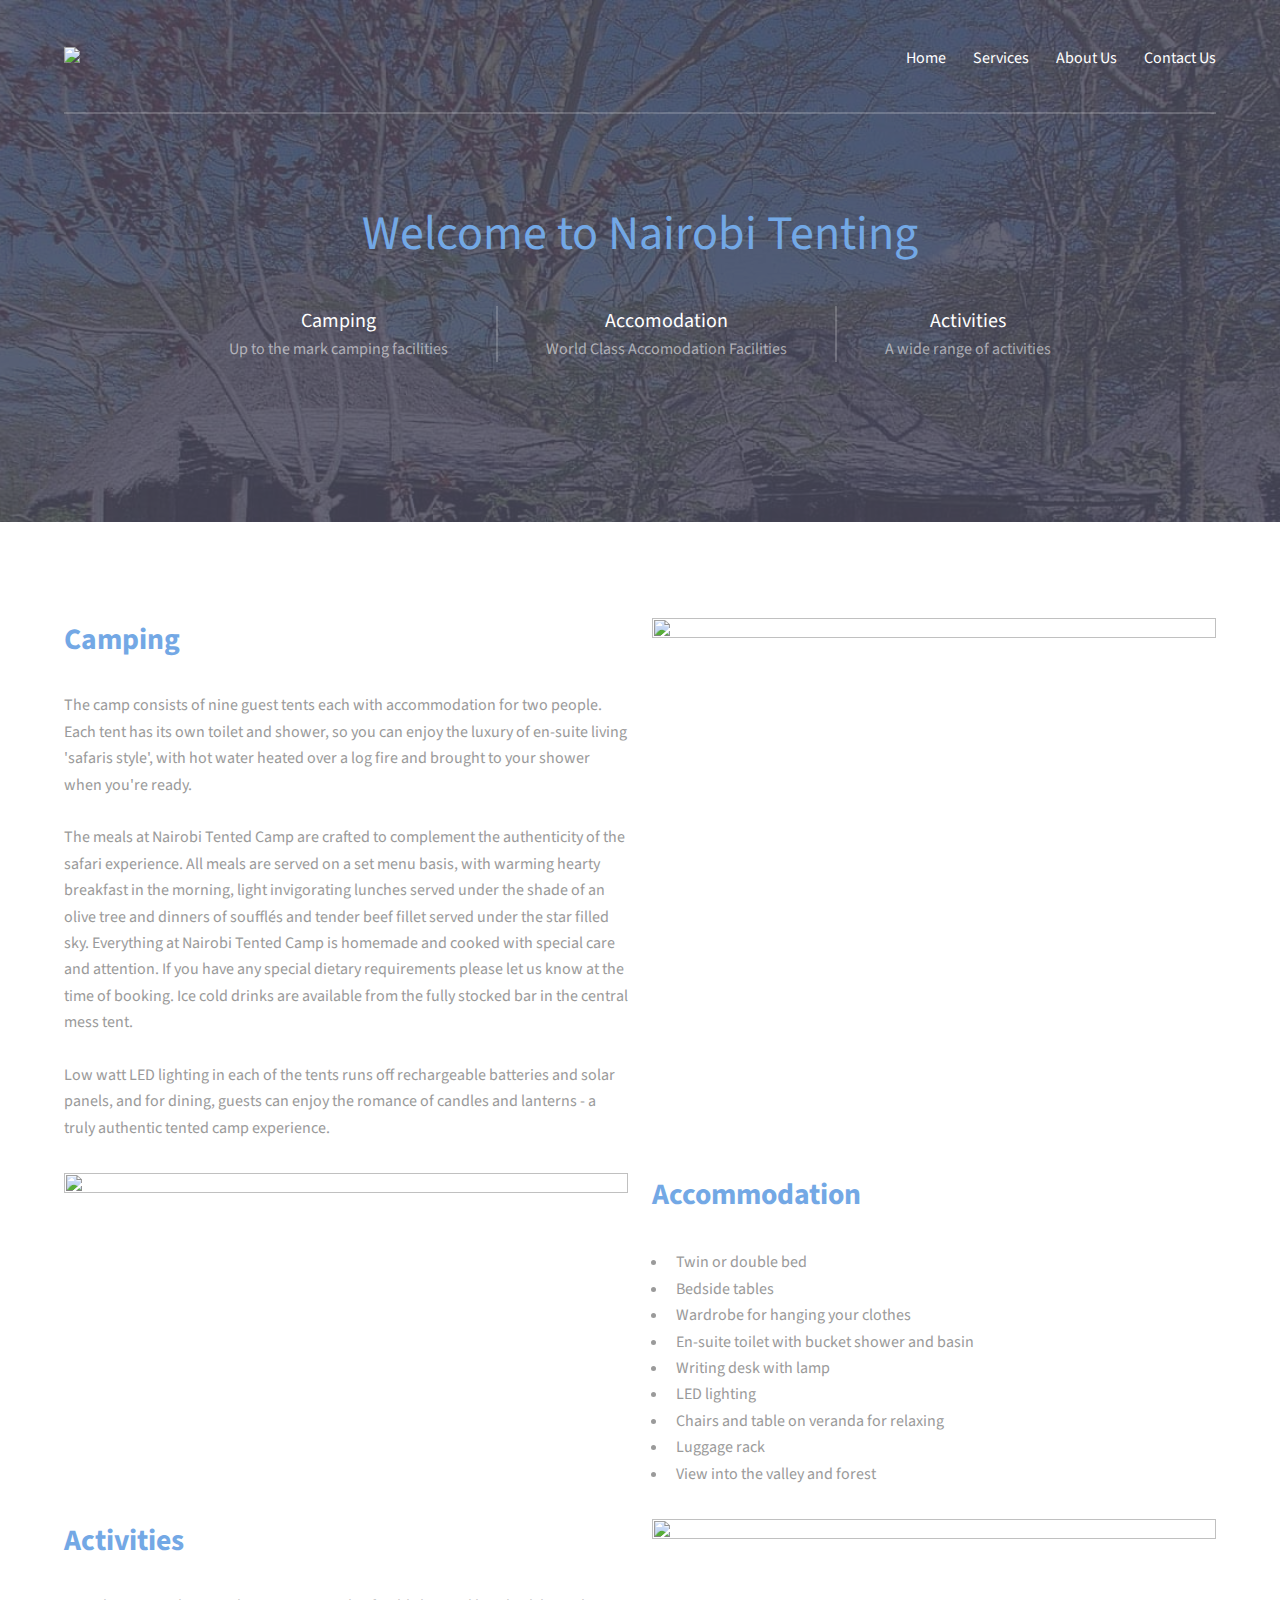
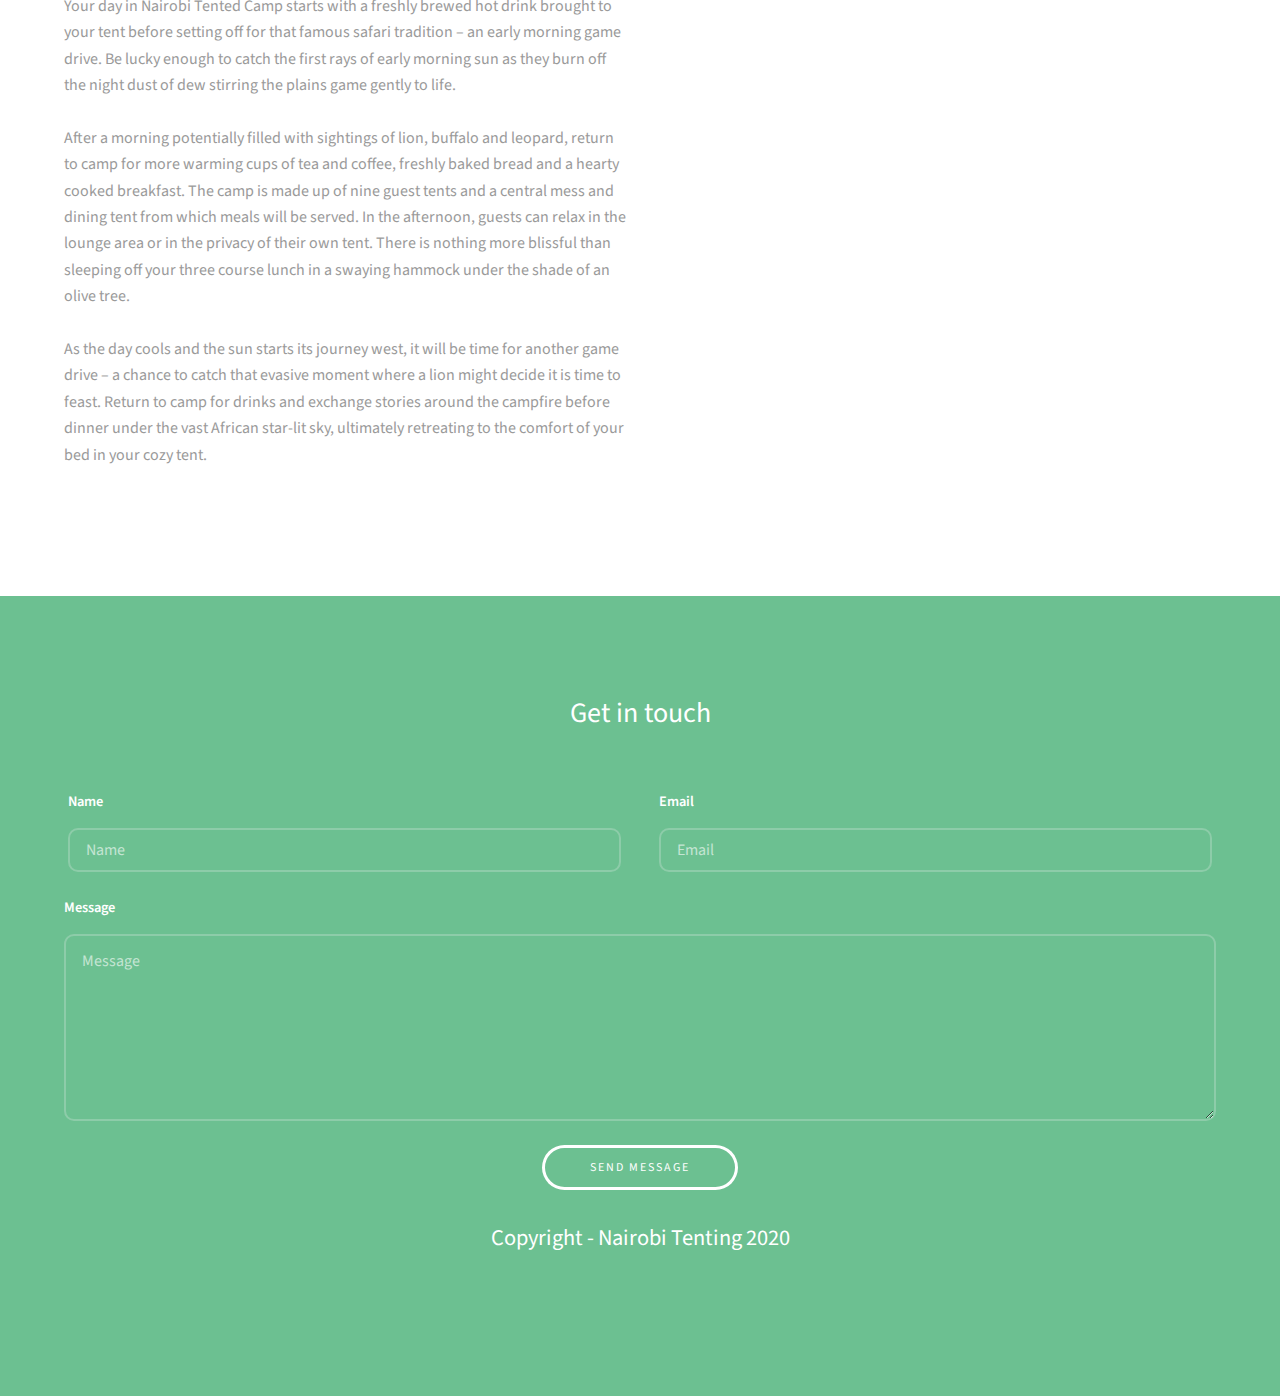
==== index.html @ 4ba5b402 "Update Index.html" ====
<!DOCTYPE HTML>
<html>
	<head>
		<title>Home | Nairobi Tenting</title>
		<meta charset="utf-8" />
		<meta name="viewport" content="width=device-width, initial-scale=1" />
		<link rel="stylesheet" href="css/main.css" />
	</head>
	<body>
		<header id="header">
			<div class="inner">
				<a href="index.html" class="logo">
					<img src="images/logo.gif">
				</a>
				<nav id="nav">
					<a href="index.html">Home</a>
					<a href="services.html">Services</a>
					<a href="about_us.html">About Us</a>
					<a href="contact_us.html">Contact Us</a>
				</nav>
				<a href="#navPanel" class="navPanelToggle"><span class="fa fa-bars"></span></a>
			</div>
		</header>

		<section id="banner">
			<div class="inner">
				<header>
					<h1>Welcome to Nairobi Tenting</h1>
				</header>

				<div class="flex ">

					<div>
						<span class="icon fa-car"></span>
						<h3>Camping</h3>
						<p>Up to the mark camping facilities</p>
					</div>

					<div>
						<span class="icon fa-camera"></span>
						<h3>Accomodation</h3>
						<p>World Class Accomodation Facilities</p>
					</div>

					<div>
						<span class="icon fa-bug"></span>
						<h3>Activities</h3>
						<p>A wide range of activities</p>
					</div>

				</div>
			</div>
		</section>

		<section id="main" class="wrapper">
			<div class="inner">
				<div class="row">
					<section class="6u">
						<h2>Camping</h2>
						<p>The camp consists of nine guest tents each with accommodation for two people. Each tent has its own toilet and shower, so you can enjoy the luxury of en-suite living 'safaris style', with hot water heated over a log fire and brought to your shower when you're ready.<br><br>

						The meals at Nairobi Tented Camp are crafted to complement the authenticity of the safari experience. All meals are served on a set menu basis, with warming hearty breakfast in the morning, light invigorating lunches served under the shade of an olive tree and dinners of soufflés and tender beef fillet served under the star filled sky. Everything at Nairobi Tented Camp is homemade and cooked with special care and attention. If you have any special dietary requirements please let us know at the time of booking. Ice cold drinks are available from the fully stocked bar in the central mess tent.<br><br>

						Low watt LED lighting in each of the tents runs off rechargeable batteries and solar panels, and for dining, guests can enjoy the romance of candles and lanterns - a truly authentic tented camp experience.</p>
					</section>
					<section class="6u">
						<img src="images/camping.jpg" height="100%" width="100%" style="text-align: center;">
					</section>
				</div>
				<div class="row">
					<section class="6u">
						<img src="images/accomodation.jpg" height="100%" width="100%" style="text-align: center;">
					</section>
					<section class="6u">
						<h2>Accommodation</h2>
						<p>
							<ul>
								<li>Twin or double bed</li>
								<li>Bedside tables</li>
								<li>Wardrobe for hanging your clothes</li>
								<li>En-suite toilet with bucket shower and basin</li>
								<li>Writing desk with lamp</li>
								<li>LED lighting</li>
								<li>Chairs and table on veranda for relaxing</li>
								<li>Luggage rack</li>
								<li>View into the valley and forest</li>
							</ul>
						</p>
					</section>
				</div>
				<div class="row">
					<section class="6u">
						<h2>Activities</h2>
						<p>Your day in Nairobi Tented Camp starts with a freshly brewed hot drink brought to your tent before setting off for that famous safari tradition – an early morning game drive.  Be lucky enough to catch the first rays of early morning sun as they burn off the night dust of dew stirring the plains game gently to life.<br><br>

						After a morning potentially filled with sightings of lion, buffalo and leopard, return to camp for more warming cups of tea and coffee, freshly baked bread and a hearty cooked breakfast.  The camp is made up of nine guest tents and a central mess and dining tent from which meals will be served.  In the afternoon, guests can relax in the lounge area or in the privacy of their own tent.  There is nothing more blissful than sleeping off your three course lunch in a swaying hammock under the shade of an olive tree.<br><br>

						As the day cools and the sun starts its journey west, it will be time for another game drive – a chance to catch that evasive moment where a lion might decide it is time to feast.  Return to camp for drinks and exchange stories around the campfire before dinner under the vast African star-lit sky, ultimately retreating to the comfort of your bed in your cozy tent.</p>
					</section>
					<section class="6u">
						<img src="images/activities.jpg" height="100%" width="100%" style="text-align: center;">
					</section>
				</div>
			</div>
		</section>



		<footer id="footer">
			<div class="inner">
				<h3>Get in touch</h3>
				<form action="#" method="post">
					<div class="field half first">
						<label for="name">Name</label>
						<input name="name" id="name" type="text" placeholder="Name">
					</div>
					<div class="field half">
						<label for="email">Email</label>
						<input name="email" id="email" type="email" placeholder="Email">
					</div>
					<div class="field">
						<label for="message">Message</label>
						<textarea name="message" id="message" rows="6" placeholder="Message"></textarea>
					</div>
					<ul class="actions">
						<li><input value="Send Message" class="button alt" type="submit"></li>
					</ul>
				</form>

				<div class="copyright">
					<h3>Copyright - Nairobi Tenting 2020</h3>
				</div>
			</div>
		</footer>
	</body>
</html>
---- css/main.css ----
@charset "UTF-8";
@import "https://fonts.googleapis.com/css?family=Source+Sans+Pro:300,400,600";

	html, body, div, span, applet, object, iframe, h1, h2, h3, h4, h5, h6, p, blockquote, pre, a, abbr, acronym, address, big, cite, code, del, dfn, em, img, ins, kbd, q, s, samp, small, strike, strong, sub, sup, tt, var, b, u, i, center, dl, dt, dd, ol, ul, li, fieldset, form, label, legend, table, caption, tbody, tfoot, thead, tr, th, td, article, aside, canvas, details, embed, figure, figcaption, footer, header, hgroup, menu, nav, output, ruby, section, summary, time, mark, audio, video {
		margin: 0;
		padding: 0;
		border: 0;
		font-size: 100%;
		font: inherit;
		vertical-align: baseline;
	}

	article, aside, details, figcaption, figure, footer, header, hgroup, menu, nav, section {
		display: block;
	}

	body {
		line-height: 1;
	}

	ol, ul {
		list-style: none;
	}

	blockquote, q {
		quotes: none;
	}

	blockquote:before, blockquote:after, q:before, q:after {
		content: '';
		content: none;
	}

	table {
		border-collapse: collapse;
		border-spacing: 0;
	}

	body {
		-webkit-text-size-adjust: none;
	}

/* Box Model */

	*, *:before, *:after {
		-moz-box-sizing: border-box;
		-webkit-box-sizing: border-box;
		box-sizing: border-box;
	}

/* Containers */

	.container {
		margin-left: auto;
		margin-right: auto;
	}

	.container.\31 25\25 {
		width: 100%;
		max-width: 100em;
		min-width: 80em;
	}

	.container.\37 5\25 {
		width: 60em;
	}

	.container.\35 0\25 {
		width: 40em;
	}

	.container.\32 5\25 {
		width: 20em;
	}

	.container {
		width: 80em;
	}

	@media screen and (max-width: 1680px) {

		.container.\31 25\25 {
			width: 100%;
			max-width: 100em;
			min-width: 80em;
		}

		.container.\37 5\25 {
			width: 60em;
		}

		.container.\35 0\25 {
			width: 40em;
		}

		.container.\32 5\25 {
			width: 20em;
		}

		.container {
			width: 80em;
		}

	}

	@media screen and (max-width: 1280px) {

		.container.\31 25\25 {
			width: 100%;
			max-width: 81.25em;
			min-width: 65em;
		}

		.container.\37 5\25 {
			width: 48.75em;
		}

		.container.\35 0\25 {
			width: 32.5em;
		}

		.container.\32 5\25 {
			width: 16.25em;
		}

		.container {
			width: 65em;
		}

	}

	@media screen and (max-width: 980px) {

		.container.\31 25\25 {
			width: 100%;
			max-width: 112.5%;
			min-width: 90%;
		}

		.container.\37 5\25 {
			width: 67.5%;
		}

		.container.\35 0\25 {
			width: 45%;
		}

		.container.\32 5\25 {
			width: 22.5%;
		}

		.container {
			width: 90%;
		}

	}

	@media screen and (max-width: 736px) {

		.container.\31 25\25 {
			width: 100%;
			max-width: 112.5%;
			min-width: 90%;
		}

		.container.\37 5\25 {
			width: 67.5%;
		}

		.container.\35 0\25 {
			width: 45%;
		}

		.container.\32 5\25 {
			width: 22.5%;
		}

		.container {
			width: 90% !important;
		}

	}

	@media screen and (max-width: 480px) {

		.container.\31 25\25 {
			width: 100%;
			max-width: 112.5%;
			min-width: 90%;
		}

		.container.\37 5\25 {
			width: 67.5%;
		}

		.container.\35 0\25 {
			width: 45%;
		}

		.container.\32 5\25 {
			width: 22.5%;
		}

		.container {
			width: 90% !important;
		}

	}

/* Grid */

	.row {
		border-bottom: solid 1px transparent;
		-moz-box-sizing: border-box;
		-webkit-box-sizing: border-box;
		box-sizing: border-box;
	}

	.row > * {
		float: left;
		-moz-box-sizing: border-box;
		-webkit-box-sizing: border-box;
		box-sizing: border-box;
	}

	.row:after, .row:before {
		content: '';
		display: block;
		clear: both;
		height: 0;
	}

	.row.uniform > * > :first-child {
		margin-top: 0;
	}

	.row.uniform > * > :last-child {
		margin-bottom: 0;
	}

	.row.\30 \25 > * {
		padding: 0 0 0 0em;
	}

	.row.\30 \25 {
		margin: 0 0 -1px 0em;
	}

	.row.uniform.\30 \25 > * {
		padding: 0em 0 0 0em;
	}

	.row.uniform.\30 \25 {
		margin: 0em 0 -1px 0em;
	}

	.row > * {
		padding: 0 0 0 2em;
	}

	.row {
		margin: 0 0 -1px -2em;
	}

	.row.uniform > * {
		padding: 2em 0 0 2em;
	}

	.row.uniform {
		margin: -2em 0 -1px -2em;
	}

	.row.\32 00\25 > * {
		padding: 0 0 0 4em;
	}

	.row.\32 00\25 {
		margin: 0 0 -1px -4em;
	}

	.row.uniform.\32 00\25 > * {
		padding: 4em 0 0 4em;
	}

	.row.uniform.\32 00\25 {
		margin: -4em 0 -1px -4em;
	}

	.row.\31 50\25 > * {
		padding: 0 0 0 3em;
	}

	.row.\31 50\25 {
		margin: 0 0 -1px -3em;
	}

	.row.uniform.\31 50\25 > * {
		padding: 3em 0 0 3em;
	}

	.row.uniform.\31 50\25 {
		margin: -3em 0 -1px -3em;
	}

	.row.\35 0\25 > * {
		padding: 0 0 0 1em;
	}

	.row.\35 0\25 {
		margin: 0 0 -1px -1em;
	}

	.row.uniform.\35 0\25 > * {
		padding: 1em 0 0 1em;
	}

	.row.uniform.\35 0\25 {
		margin: -1em 0 -1px -1em;
	}

	.row.\32 5\25 > * {
		padding: 0 0 0 0.5em;
	}

	.row.\32 5\25 {
		margin: 0 0 -1px -0.5em;
	}

	.row.uniform.\32 5\25 > * {
		padding: 0.5em 0 0 0.5em;
	}

	.row.uniform.\32 5\25 {
		margin: -0.5em 0 -1px -0.5em;
	}

	.\31 2u, .\31 2u\24 {
		width: 100%;
		clear: none;
		margin-left: 0;
	}

	.\31 1u, .\31 1u\24 {
		width: 91.6666666667%;
		clear: none;
		margin-left: 0;
	}

	.\31 0u, .\31 0u\24 {
		width: 83.3333333333%;
		clear: none;
		margin-left: 0;
	}

	.\39 u, .\39 u\24 {
		width: 75%;
		clear: none;
		margin-left: 0;
	}

	.\38 u, .\38 u\24 {
		width: 66.6666666667%;
		clear: none;
		margin-left: 0;
	}

	.\37 u, .\37 u\24 {
		width: 58.3333333333%;
		clear: none;
		margin-left: 0;
	}

	.\36 u, .\36 u\24 {
		width: 50%;
		clear: none;
		margin-left: 0;
	}

	.\35 u, .\35 u\24 {
		width: 41.6666666667%;
		clear: none;
		margin-left: 0;
	}

	.\34 u, .\34 u\24 {
		width: 33.3333333333%;
		clear: none;
		margin-left: 0;
	}

	.\33 u, .\33 u\24 {
		width: 25%;
		clear: none;
		margin-left: 0;
	}

	.\32 u, .\32 u\24 {
		width: 16.6666666667%;
		clear: none;
		margin-left: 0;
	}

	.\31 u, .\31 u\24 {
		width: 8.3333333333%;
		clear: none;
		margin-left: 0;
	}

	.\31 2u\24 + *,
	.\31 1u\24 + *,
	.\31 0u\24 + *,
	.\39 u\24 + *,
	.\38 u\24 + *,
	.\37 u\24 + *,
	.\36 u\24 + *,
	.\35 u\24 + *,
	.\34 u\24 + *,
	.\33 u\24 + *,
	.\32 u\24 + *,
	.\31 u\24 + * {
		clear: left;
	}

	.\-11u {
		margin-left: 91.66667%;
	}

	.\-10u {
		margin-left: 83.33333%;
	}

	.\-9u {
		margin-left: 75%;
	}

	.\-8u {
		margin-left: 66.66667%;
	}

	.\-7u {
		margin-left: 58.33333%;
	}

	.\-6u {
		margin-left: 50%;
	}

	.\-5u {
		margin-left: 41.66667%;
	}

	.\-4u {
		margin-left: 33.33333%;
	}

	.\-3u {
		margin-left: 25%;
	}

	.\-2u {
		margin-left: 16.66667%;
	}

	.\-1u {
		margin-left: 8.33333%;
	}

	@media screen and (max-width: 1680px) {

		.row > * {
			padding: 0 0 0 2em;
		}

		.row {
			margin: 0 0 -1px -2em;
		}

		.row.uniform > * {
			padding: 2em 0 0 2em;
		}

		.row.uniform {
			margin: -2em 0 -1px -2em;
		}

		.row.\32 00\25 > * {
			padding: 0 0 0 4em;
		}

		.row.\32 00\25 {
			margin: 0 0 -1px -4em;
		}

		.row.uniform.\32 00\25 > * {
			padding: 4em 0 0 4em;
		}

		.row.uniform.\32 00\25 {
			margin: -4em 0 -1px -4em;
		}

		.row.\31 50\25 > * {
			padding: 0 0 0 3em;
		}

		.row.\31 50\25 {
			margin: 0 0 -1px -3em;
		}

		.row.uniform.\31 50\25 > * {
			padding: 3em 0 0 3em;
		}

		.row.uniform.\31 50\25 {
			margin: -3em 0 -1px -3em;
		}

		.row.\35 0\25 > * {
			padding: 0 0 0 1em;
		}

		.row.\35 0\25 {
			margin: 0 0 -1px -1em;
		}

		.row.uniform.\35 0\25 > * {
			padding: 1em 0 0 1em;
		}

		.row.uniform.\35 0\25 {
			margin: -1em 0 -1px -1em;
		}

		.row.\32 5\25 > * {
			padding: 0 0 0 0.5em;
		}

		.row.\32 5\25 {
			margin: 0 0 -1px -0.5em;
		}

		.row.uniform.\32 5\25 > * {
			padding: 0.5em 0 0 0.5em;
		}

		.row.uniform.\32 5\25 {
			margin: -0.5em 0 -1px -0.5em;
		}

		.\31 2u\28xlarge\29, .\31 2u\24\28xlarge\29 {
			width: 100%;
			clear: none;
			margin-left: 0;
		}

		.\31 1u\28xlarge\29, .\31 1u\24\28xlarge\29 {
			width: 91.6666666667%;
			clear: none;
			margin-left: 0;
		}

		.\31 0u\28xlarge\29, .\31 0u\24\28xlarge\29 {
			width: 83.3333333333%;
			clear: none;
			margin-left: 0;
		}

		.\39 u\28xlarge\29, .\39 u\24\28xlarge\29 {
			width: 75%;
			clear: none;
			margin-left: 0;
		}

		.\38 u\28xlarge\29, .\38 u\24\28xlarge\29 {
			width: 66.6666666667%;
			clear: none;
			margin-left: 0;
		}

		.\37 u\28xlarge\29, .\37 u\24\28xlarge\29 {
			width: 58.3333333333%;
			clear: none;
			margin-left: 0;
		}

		.\36 u\28xlarge\29, .\36 u\24\28xlarge\29 {
			width: 50%;
			clear: none;
			margin-left: 0;
		}

		.\35 u\28xlarge\29, .\35 u\24\28xlarge\29 {
			width: 41.6666666667%;
			clear: none;
			margin-left: 0;
		}

		.\34 u\28xlarge\29, .\34 u\24\28xlarge\29 {
			width: 33.3333333333%;
			clear: none;
			margin-left: 0;
		}

		.\33 u\28xlarge\29, .\33 u\24\28xlarge\29 {
			width: 25%;
			clear: none;
			margin-left: 0;
		}

		.\32 u\28xlarge\29, .\32 u\24\28xlarge\29 {
			width: 16.6666666667%;
			clear: none;
			margin-left: 0;
		}

		.\31 u\28xlarge\29, .\31 u\24\28xlarge\29 {
			width: 8.3333333333%;
			clear: none;
			margin-left: 0;
		}

		.\31 2u\24\28xlarge\29 + *,
		.\31 1u\24\28xlarge\29 + *,
		.\31 0u\24\28xlarge\29 + *,
		.\39 u\24\28xlarge\29 + *,
		.\38 u\24\28xlarge\29 + *,
		.\37 u\24\28xlarge\29 + *,
		.\36 u\24\28xlarge\29 + *,
		.\35 u\24\28xlarge\29 + *,
		.\34 u\24\28xlarge\29 + *,
		.\33 u\24\28xlarge\29 + *,
		.\32 u\24\28xlarge\29 + *,
		.\31 u\24\28xlarge\29 + * {
			clear: left;
		}

		.\-11u\28xlarge\29 {
			margin-left: 91.66667%;
		}

		.\-10u\28xlarge\29 {
			margin-left: 83.33333%;
		}

		.\-9u\28xlarge\29 {
			margin-left: 75%;
		}

		.\-8u\28xlarge\29 {
			margin-left: 66.66667%;
		}

		.\-7u\28xlarge\29 {
			margin-left: 58.33333%;
		}

		.\-6u\28xlarge\29 {
			margin-left: 50%;
		}

		.\-5u\28xlarge\29 {
			margin-left: 41.66667%;
		}

		.\-4u\28xlarge\29 {
			margin-left: 33.33333%;
		}

		.\-3u\28xlarge\29 {
			margin-left: 25%;
		}

		.\-2u\28xlarge\29 {
			margin-left: 16.66667%;
		}

		.\-1u\28xlarge\29 {
			margin-left: 8.33333%;
		}

	}

	@media screen and (max-width: 1280px) {

		.row > * {
			padding: 0 0 0 1.5em;
		}

		.row {
			margin: 0 0 -1px -1.5em;
		}

		.row.uniform > * {
			padding: 1.5em 0 0 1.5em;
		}

		.row.uniform {
			margin: -1.5em 0 -1px -1.5em;
		}

		.row.\32 00\25 > * {
			padding: 0 0 0 3em;
		}

		.row.\32 00\25 {
			margin: 0 0 -1px -3em;
		}

		.row.uniform.\32 00\25 > * {
			padding: 3em 0 0 3em;
		}

		.row.uniform.\32 00\25 {
			margin: -3em 0 -1px -3em;
		}

		.row.\31 50\25 > * {
			padding: 0 0 0 2.25em;
		}

		.row.\31 50\25 {
			margin: 0 0 -1px -2.25em;
		}

		.row.uniform.\31 50\25 > * {
			padding: 2.25em 0 0 2.25em;
		}

		.row.uniform.\31 50\25 {
			margin: -2.25em 0 -1px -2.25em;
		}

		.row.\35 0\25 > * {
			padding: 0 0 0 0.75em;
		}

		.row.\35 0\25 {
			margin: 0 0 -1px -0.75em;
		}

		.row.uniform.\35 0\25 > * {
			padding: 0.75em 0 0 0.75em;
		}

		.row.uniform.\35 0\25 {
			margin: -0.75em 0 -1px -0.75em;
		}

		.row.\32 5\25 > * {
			padding: 0 0 0 0.375em;
		}

		.row.\32 5\25 {
			margin: 0 0 -1px -0.375em;
		}

		.row.uniform.\32 5\25 > * {
			padding: 0.375em 0 0 0.375em;
		}

		.row.uniform.\32 5\25 {
			margin: -0.375em 0 -1px -0.375em;
		}

		.\31 2u\28large\29, .\31 2u\24\28large\29 {
			width: 100%;
			clear: none;
			margin-left: 0;
		}

		.\31 1u\28large\29, .\31 1u\24\28large\29 {
			width: 91.6666666667%;
			clear: none;
			margin-left: 0;
		}

		.\31 0u\28large\29, .\31 0u\24\28large\29 {
			width: 83.3333333333%;
			clear: none;
			margin-left: 0;
		}

		.\39 u\28large\29, .\39 u\24\28large\29 {
			width: 75%;
			clear: none;
			margin-left: 0;
		}

		.\38 u\28large\29, .\38 u\24\28large\29 {
			width: 66.6666666667%;
			clear: none;
			margin-left: 0;
		}

		.\37 u\28large\29, .\37 u\24\28large\29 {
			width: 58.3333333333%;
			clear: none;
			margin-left: 0;
		}

		.\36 u\28large\29, .\36 u\24\28large\29 {
			width: 50%;
			clear: none;
			margin-left: 0;
		}

		.\35 u\28large\29, .\35 u\24\28large\29 {
			width: 41.6666666667%;
			clear: none;
			margin-left: 0;
		}

		.\34 u\28large\29, .\34 u\24\28large\29 {
			width: 33.3333333333%;
			clear: none;
			margin-left: 0;
		}

		.\33 u\28large\29, .\33 u\24\28large\29 {
			width: 25%;
			clear: none;
			margin-left: 0;
		}

		.\32 u\28large\29, .\32 u\24\28large\29 {
			width: 16.6666666667%;
			clear: none;
			margin-left: 0;
		}

		.\31 u\28large\29, .\31 u\24\28large\29 {
			width: 8.3333333333%;
			clear: none;
			margin-left: 0;
		}

		.\31 2u\24\28large\29 + *,
		.\31 1u\24\28large\29 + *,
		.\31 0u\24\28large\29 + *,
		.\39 u\24\28large\29 + *,
		.\38 u\24\28large\29 + *,
		.\37 u\24\28large\29 + *,
		.\36 u\24\28large\29 + *,
		.\35 u\24\28large\29 + *,
		.\34 u\24\28large\29 + *,
		.\33 u\24\28large\29 + *,
		.\32 u\24\28large\29 + *,
		.\31 u\24\28large\29 + * {
			clear: left;
		}

		.\-11u\28large\29 {
			margin-left: 91.66667%;
		}

		.\-10u\28large\29 {
			margin-left: 83.33333%;
		}

		.\-9u\28large\29 {
			margin-left: 75%;
		}

		.\-8u\28large\29 {
			margin-left: 66.66667%;
		}

		.\-7u\28large\29 {
			margin-left: 58.33333%;
		}

		.\-6u\28large\29 {
			margin-left: 50%;
		}

		.\-5u\28large\29 {
			margin-left: 41.66667%;
		}

		.\-4u\28large\29 {
			margin-left: 33.33333%;
		}

		.\-3u\28large\29 {
			margin-left: 25%;
		}

		.\-2u\28large\29 {
			margin-left: 16.66667%;
		}

		.\-1u\28large\29 {
			margin-left: 8.33333%;
		}

	}

	@media screen and (max-width: 980px) {

		.row > * {
			padding: 0 0 0 1.5em;
		}

		.row {
			margin: 0 0 -1px -1.5em;
		}

		.row.uniform > * {
			padding: 1.5em 0 0 1.5em;
		}

		.row.uniform {
			margin: -1.5em 0 -1px -1.5em;
		}

		.row.\32 00\25 > * {
			padding: 0 0 0 3em;
		}

		.row.\32 00\25 {
			margin: 0 0 -1px -3em;
		}

		.row.uniform.\32 00\25 > * {
			padding: 3em 0 0 3em;
		}

		.row.uniform.\32 00\25 {
			margin: -3em 0 -1px -3em;
		}

		.row.\31 50\25 > * {
			padding: 0 0 0 2.25em;
		}

		.row.\31 50\25 {
			margin: 0 0 -1px -2.25em;
		}

		.row.uniform.\31 50\25 > * {
			padding: 2.25em 0 0 2.25em;
		}

		.row.uniform.\31 50\25 {
			margin: -2.25em 0 -1px -2.25em;
		}

		.row.\35 0\25 > * {
			padding: 0 0 0 0.75em;
		}

		.row.\35 0\25 {
			margin: 0 0 -1px -0.75em;
		}

		.row.uniform.\35 0\25 > * {
			padding: 0.75em 0 0 0.75em;
		}

		.row.uniform.\35 0\25 {
			margin: -0.75em 0 -1px -0.75em;
		}

		.row.\32 5\25 > * {
			padding: 0 0 0 0.375em;
		}

		.row.\32 5\25 {
			margin: 0 0 -1px -0.375em;
		}

		.row.uniform.\32 5\25 > * {
			padding: 0.375em 0 0 0.375em;
		}

		.row.uniform.\32 5\25 {
			margin: -0.375em 0 -1px -0.375em;
		}

		.\31 2u\28medium\29, .\31 2u\24\28medium\29 {
			width: 100%;
			clear: none;
			margin-left: 0;
		}

		.\31 1u\28medium\29, .\31 1u\24\28medium\29 {
			width: 91.6666666667%;
			clear: none;
			margin-left: 0;
		}

		.\31 0u\28medium\29, .\31 0u\24\28medium\29 {
			width: 83.3333333333%;
			clear: none;
			margin-left: 0;
		}

		.\39 u\28medium\29, .\39 u\24\28medium\29 {
			width: 75%;
			clear: none;
			margin-left: 0;
		}

		.\38 u\28medium\29, .\38 u\24\28medium\29 {
			width: 66.6666666667%;
			clear: none;
			margin-left: 0;
		}

		.\37 u\28medium\29, .\37 u\24\28medium\29 {
			width: 58.3333333333%;
			clear: none;
			margin-left: 0;
		}

		.\36 u\28medium\29, .\36 u\24\28medium\29 {
			width: 50%;
			clear: none;
			margin-left: 0;
		}

		.\35 u\28medium\29, .\35 u\24\28medium\29 {
			width: 41.6666666667%;
			clear: none;
			margin-left: 0;
		}

		.\34 u\28medium\29, .\34 u\24\28medium\29 {
			width: 33.3333333333%;
			clear: none;
			margin-left: 0;
		}

		.\33 u\28medium\29, .\33 u\24\28medium\29 {
			width: 25%;
			clear: none;
			margin-left: 0;
		}

		.\32 u\28medium\29, .\32 u\24\28medium\29 {
			width: 16.6666666667%;
			clear: none;
			margin-left: 0;
		}

		.\31 u\28medium\29, .\31 u\24\28medium\29 {
			width: 8.3333333333%;
			clear: none;
			margin-left: 0;
		}

		.\31 2u\24\28medium\29 + *,
		.\31 1u\24\28medium\29 + *,
		.\31 0u\24\28medium\29 + *,
		.\39 u\24\28medium\29 + *,
		.\38 u\24\28medium\29 + *,
		.\37 u\24\28medium\29 + *,
		.\36 u\24\28medium\29 + *,
		.\35 u\24\28medium\29 + *,
		.\34 u\24\28medium\29 + *,
		.\33 u\24\28medium\29 + *,
		.\32 u\24\28medium\29 + *,
		.\31 u\24\28medium\29 + * {
			clear: left;
		}

		.\-11u\28medium\29 {
			margin-left: 91.66667%;
		}

		.\-10u\28medium\29 {
			margin-left: 83.33333%;
		}

		.\-9u\28medium\29 {
			margin-left: 75%;
		}

		.\-8u\28medium\29 {
			margin-left: 66.66667%;
		}

		.\-7u\28medium\29 {
			margin-left: 58.33333%;
		}

		.\-6u\28medium\29 {
			margin-left: 50%;
		}

		.\-5u\28medium\29 {
			margin-left: 41.66667%;
		}

		.\-4u\28medium\29 {
			margin-left: 33.33333%;
		}

		.\-3u\28medium\29 {
			margin-left: 25%;
		}

		.\-2u\28medium\29 {
			margin-left: 16.66667%;
		}

		.\-1u\28medium\29 {
			margin-left: 8.33333%;
		}

	}

	@media screen and (max-width: 736px) {

		.row > * {
			padding: 0 0 0 1.25em;
		}

		.row {
			margin: 0 0 -1px -1.25em;
		}

		.row.uniform > * {
			padding: 1.25em 0 0 1.25em;
		}

		.row.uniform {
			margin: -1.25em 0 -1px -1.25em;
		}

		.row.\32 00\25 > * {
			padding: 0 0 0 2.5em;
		}

		.row.\32 00\25 {
			margin: 0 0 -1px -2.5em;
		}

		.row.uniform.\32 00\25 > * {
			padding: 2.5em 0 0 2.5em;
		}

		.row.uniform.\32 00\25 {
			margin: -2.5em 0 -1px -2.5em;
		}

		.row.\31 50\25 > * {
			padding: 0 0 0 1.875em;
		}

		.row.\31 50\25 {
			margin: 0 0 -1px -1.875em;
		}

		.row.uniform.\31 50\25 > * {
			padding: 1.875em 0 0 1.875em;
		}

		.row.uniform.\31 50\25 {
			margin: -1.875em 0 -1px -1.875em;
		}

		.row.\35 0\25 > * {
			padding: 0 0 0 0.625em;
		}

		.row.\35 0\25 {
			margin: 0 0 -1px -0.625em;
		}

		.row.uniform.\35 0\25 > * {
			padding: 0.625em 0 0 0.625em;
		}

		.row.uniform.\35 0\25 {
			margin: -0.625em 0 -1px -0.625em;
		}

		.row.\32 5\25 > * {
			padding: 0 0 0 0.3125em;
		}

		.row.\32 5\25 {
			margin: 0 0 -1px -0.3125em;
		}

		.row.uniform.\32 5\25 > * {
			padding: 0.3125em 0 0 0.3125em;
		}

		.row.uniform.\32 5\25 {
			margin: -0.3125em 0 -1px -0.3125em;
		}

		.\31 2u\28small\29, .\31 2u\24\28small\29 {
			width: 100%;
			clear: none;
			margin-left: 0;
		}

		.\31 1u\28small\29, .\31 1u\24\28small\29 {
			width: 91.6666666667%;
			clear: none;
			margin-left: 0;
		}

		.\31 0u\28small\29, .\31 0u\24\28small\29 {
			width: 83.3333333333%;
			clear: none;
			margin-left: 0;
		}

		.\39 u\28small\29, .\39 u\24\28small\29 {
			width: 75%;
			clear: none;
			margin-left: 0;
		}

		.\38 u\28small\29, .\38 u\24\28small\29 {
			width: 66.6666666667%;
			clear: none;
			margin-left: 0;
		}

		.\37 u\28small\29, .\37 u\24\28small\29 {
			width: 58.3333333333%;
			clear: none;
			margin-left: 0;
		}

		.\36 u\28small\29, .\36 u\24\28small\29 {
			width: 50%;
			clear: none;
			margin-left: 0;
		}

		.\35 u\28small\29, .\35 u\24\28small\29 {
			width: 41.6666666667%;
			clear: none;
			margin-left: 0;
		}

		.\34 u\28small\29, .\34 u\24\28small\29 {
			width: 33.3333333333%;
			clear: none;
			margin-left: 0;
		}

		.\33 u\28small\29, .\33 u\24\28small\29 {
			width: 25%;
			clear: none;
			margin-left: 0;
		}

		.\32 u\28small\29, .\32 u\24\28small\29 {
			width: 16.6666666667%;
			clear: none;
			margin-left: 0;
		}

		.\31 u\28small\29, .\31 u\24\28small\29 {
			width: 8.3333333333%;
			clear: none;
			margin-left: 0;
		}

		.\31 2u\24\28small\29 + *,
		.\31 1u\24\28small\29 + *,
		.\31 0u\24\28small\29 + *,
		.\39 u\24\28small\29 + *,
		.\38 u\24\28small\29 + *,
		.\37 u\24\28small\29 + *,
		.\36 u\24\28small\29 + *,
		.\35 u\24\28small\29 + *,
		.\34 u\24\28small\29 + *,
		.\33 u\24\28small\29 + *,
		.\32 u\24\28small\29 + *,
		.\31 u\24\28small\29 + * {
			clear: left;
		}

		.\-11u\28small\29 {
			margin-left: 91.66667%;
		}

		.\-10u\28small\29 {
			margin-left: 83.33333%;
		}

		.\-9u\28small\29 {
			margin-left: 75%;
		}

		.\-8u\28small\29 {
			margin-left: 66.66667%;
		}

		.\-7u\28small\29 {
			margin-left: 58.33333%;
		}

		.\-6u\28small\29 {
			margin-left: 50%;
		}

		.\-5u\28small\29 {
			margin-left: 41.66667%;
		}

		.\-4u\28small\29 {
			margin-left: 33.33333%;
		}

		.\-3u\28small\29 {
			margin-left: 25%;
		}

		.\-2u\28small\29 {
			margin-left: 16.66667%;
		}

		.\-1u\28small\29 {
			margin-left: 8.33333%;
		}

	}

	@media screen and (max-width: 480px) {

		.row > * {
			padding: 0 0 0 1.25em;
		}

		.row {
			margin: 0 0 -1px -1.25em;
		}

		.row.uniform > * {
			padding: 1.25em 0 0 1.25em;
		}

		.row.uniform {
			margin: -1.25em 0 -1px -1.25em;
		}

		.row.\32 00\25 > * {
			padding: 0 0 0 2.5em;
		}

		.row.\32 00\25 {
			margin: 0 0 -1px -2.5em;
		}

		.row.uniform.\32 00\25 > * {
			padding: 2.5em 0 0 2.5em;
		}

		.row.uniform.\32 00\25 {
			margin: -2.5em 0 -1px -2.5em;
		}

		.row.\31 50\25 > * {
			padding: 0 0 0 1.875em;
		}

		.row.\31 50\25 {
			margin: 0 0 -1px -1.875em;
		}

		.row.uniform.\31 50\25 > * {
			padding: 1.875em 0 0 1.875em;
		}

		.row.uniform.\31 50\25 {
			margin: -1.875em 0 -1px -1.875em;
		}

		.row.\35 0\25 > * {
			padding: 0 0 0 0.625em;
		}

		.row.\35 0\25 {
			margin: 0 0 -1px -0.625em;
		}

		.row.uniform.\35 0\25 > * {
			padding: 0.625em 0 0 0.625em;
		}

		.row.uniform.\35 0\25 {
			margin: -0.625em 0 -1px -0.625em;
		}

		.row.\32 5\25 > * {
			padding: 0 0 0 0.3125em;
		}

		.row.\32 5\25 {
			margin: 0 0 -1px -0.3125em;
		}

		.row.uniform.\32 5\25 > * {
			padding: 0.3125em 0 0 0.3125em;
		}

		.row.uniform.\32 5\25 {
			margin: -0.3125em 0 -1px -0.3125em;
		}

		.\31 2u\28xsmall\29, .\31 2u\24\28xsmall\29 {
			width: 100%;
			clear: none;
			margin-left: 0;
		}

		.\31 1u\28xsmall\29, .\31 1u\24\28xsmall\29 {
			width: 91.6666666667%;
			clear: none;
			margin-left: 0;
		}

		.\31 0u\28xsmall\29, .\31 0u\24\28xsmall\29 {
			width: 83.3333333333%;
			clear: none;
			margin-left: 0;
		}

		.\39 u\28xsmall\29, .\39 u\24\28xsmall\29 {
			width: 75%;
			clear: none;
			margin-left: 0;
		}

		.\38 u\28xsmall\29, .\38 u\24\28xsmall\29 {
			width: 66.6666666667%;
			clear: none;
			margin-left: 0;
		}

		.\37 u\28xsmall\29, .\37 u\24\28xsmall\29 {
			width: 58.3333333333%;
			clear: none;
			margin-left: 0;
		}

		.\36 u\28xsmall\29, .\36 u\24\28xsmall\29 {
			width: 50%;
			clear: none;
			margin-left: 0;
		}

		.\35 u\28xsmall\29, .\35 u\24\28xsmall\29 {
			width: 41.6666666667%;
			clear: none;
			margin-left: 0;
		}

		.\34 u\28xsmall\29, .\34 u\24\28xsmall\29 {
			width: 33.3333333333%;
			clear: none;
			margin-left: 0;
		}

		.\33 u\28xsmall\29, .\33 u\24\28xsmall\29 {
			width: 25%;
			clear: none;
			margin-left: 0;
		}

		.\32 u\28xsmall\29, .\32 u\24\28xsmall\29 {
			width: 16.6666666667%;
			clear: none;
			margin-left: 0;
		}

		.\31 u\28xsmall\29, .\31 u\24\28xsmall\29 {
			width: 8.3333333333%;
			clear: none;
			margin-left: 0;
		}

		.\31 2u\24\28xsmall\29 + *,
		.\31 1u\24\28xsmall\29 + *,
		.\31 0u\24\28xsmall\29 + *,
		.\39 u\24\28xsmall\29 + *,
		.\38 u\24\28xsmall\29 + *,
		.\37 u\24\28xsmall\29 + *,
		.\36 u\24\28xsmall\29 + *,
		.\35 u\24\28xsmall\29 + *,
		.\34 u\24\28xsmall\29 + *,
		.\33 u\24\28xsmall\29 + *,
		.\32 u\24\28xsmall\29 + *,
		.\31 u\24\28xsmall\29 + * {
			clear: left;
		}

		.\-11u\28xsmall\29 {
			margin-left: 91.66667%;
		}

		.\-10u\28xsmall\29 {
			margin-left: 83.33333%;
		}

		.\-9u\28xsmall\29 {
			margin-left: 75%;
		}

		.\-8u\28xsmall\29 {
			margin-left: 66.66667%;
		}

		.\-7u\28xsmall\29 {
			margin-left: 58.33333%;
		}

		.\-6u\28xsmall\29 {
			margin-left: 50%;
		}

		.\-5u\28xsmall\29 {
			margin-left: 41.66667%;
		}

		.\-4u\28xsmall\29 {
			margin-left: 33.33333%;
		}

		.\-3u\28xsmall\29 {
			margin-left: 25%;
		}

		.\-2u\28xsmall\29 {
			margin-left: 16.66667%;
		}

		.\-1u\28xsmall\29 {
			margin-left: 8.33333%;
		}

	}

/* Basic */

	@-ms-viewport {
		width: device-width;
	}

	body {
		-ms-overflow-style: scrollbar;
	}

	@media screen and (max-width: 480px) {

		html, body {
			min-width: 320px;
		}

	}

	body {
		background: #fff;
	}

		body.is-loading *, body.is-loading *:before, body.is-loading *:after {
			-moz-animation: none !important;
			-webkit-animation: none !important;
			-ms-animation: none !important;
			animation: none !important;
			-moz-transition: none !important;
			-webkit-transition: none !important;
			-ms-transition: none !important;
			transition: none !important;
		}

/* Type */

	body, input, select, textarea {
		color: #9a9a9a;
		font-family: "Source Sans Pro", Arial, Helvetica, sans-serif;
		font-size: 14pt;
		font-weight: 400;
		line-height: 1.65;
	}

		@media screen and (max-width: 1680px) {

			body, input, select, textarea {
				font-size: 12pt;
			}

		}

		@media screen and (max-width: 1280px) {

			body, input, select, textarea {
				font-size: 12pt;
			}

		}

		@media screen and (max-width: 980px) {

			body, input, select, textarea {
				font-size: 12pt;
			}

		}

		@media screen and (max-width: 736px) {

			body, input, select, textarea {
				font-size: 12pt;
			}

		}

		@media screen and (max-width: 480px) {

			body, input, select, textarea {
				font-size: 12pt;
			}

		}

	a {
		color: #6cc091;
		text-decoration: underline;
	}

		a:hover {
			text-decoration: none;
			color: #73A8E5;
		}

	strong, b {
		color: #555;
		font-weight: 600;
	}

	em, i {
		font-style: italic;
	}

	p {
		margin: 0 0 2em 0;
	}

	h1, h2, h3, h4, h5, h6 {
		color: #555;
		font-weight: 400;
		line-height: 1.5;
		margin: 0 0 1em 0;
	}

		h1 a, h2 a, h3 a, h4 a, h5 a, h6 a {
			color: inherit;
			text-decoration: none;
		}

	h2 {
		font-size: 1.85em;
		font-weight: 300;
		color: #73A8E5;
		font-weight: bold; 
	}

	h3 {
		font-size: 1.75em;
		color: #B6E016;
			}

		@media screen and (max-width: 480px) {

			h3 {
				font-size: 1.25em;
			}

		}

	h4 {
		font-size: 1.5em;
	}

	h5 {
		font-size: 0.9em;
	}

	h6 {
		font-size: 0.7em;
	}

	sub {
		font-size: 0.8em;
		position: relative;
		top: 0.5em;
	}

	sup {
		font-size: 0.8em;
		position: relative;
		top: -0.5em;
	}

	blockquote {
		border-left: solid 4px #dbdbdb;
		font-style: italic;
		margin: 0 0 2em 0;
		padding: 0.5em 0 0.5em 2em;
	}

	code {
		background: rgba(144, 144, 144, 0.075);
		border-radius: 0;
		border: solid 1px #dbdbdb;
		font-family: "Courier New", monospace;
		font-size: 0.9em;
		margin: 0 0.25em;
		padding: 0.25em 0.65em;
	}

	pre {
		-webkit-overflow-scrolling: touch;
		font-family: "Courier New", monospace;
		font-size: 0.9em;
		margin: 0 0 2em 0;
	}

		pre code {
			display: block;
			line-height: 1.75;
			padding: 1em 1.5em;
			overflow-x: auto;
		}

	hr {
		border: 0;
		border-bottom: solid 1px #dbdbdb;
		margin: 2em 0;
	}

		hr.major {
			margin: 3em 0;
		}

	.align-left {
		text-align: left;
	}

	.align-center {
		text-align: center;
	}

	.align-right {
		text-align: right;
	}

	.inner {
		max-width: 75em;
		margin: 0 auto;
	}

		@media screen and (max-width: 1280px) {

			.inner {
				max-width: 90%;
			}

		}

		@media screen and (max-width: 480px) {

			.inner {
				max-width: 90%;
			}

		}

/* Section/Article */

	section.special, article.special {
		text-align: center;
	}

		section.special article, article.special article {
			text-align: left;
		}

	section.wrapper, article.wrapper {
		padding: 6em 0;
	}

		section.wrapper header, article.wrapper header {
			margin-bottom: 4em;
		}

			section.wrapper header h2, article.wrapper header h2 {
				font-size: 2.75em;
				margin: 0 0 .5em 0;
			}

			section.wrapper header p, article.wrapper header p {
				font-size: 1em;
			}

		section.wrapper article header, article.wrapper article header {
			margin: 0;
		}

		@media screen and (max-width: 980px) {

			section.wrapper, article.wrapper {
				padding: 4em 0;
			}

		}

		@media screen and (max-width: 736px) {

			section.wrapper, article.wrapper {
				padding: 3em 0;
			}

				section.wrapper header, article.wrapper header {
					margin-bottom: 2em;
				}

					section.wrapper header h2, article.wrapper header h2 {
						font-size: 2em;
					}

					section.wrapper header p, article.wrapper header p {
						font-size: .9em;
					}

		}

		@media screen and (max-width: 480px) {

			section.wrapper article, article.wrapper article {
				text-align: center;
			}

		}

	header p {
		color: #bbb;
		position: relative;
		margin: 0 0 1.5em 0;
	}

	header h2 + p {
		font-size: 1.25em;
		margin-top: -1em;
	}

	header h3 + p {
		font-size: 1.1em;
		margin-top: -0.8em;
	}

	header h4 + p,
	header h5 + p,
	header h6 + p {
		font-size: 0.9em;
		margin-top: -0.6em;
	}

/* Flex */

	.flex {
		display: -ms-flexbox;
		-ms-flex-wrap: wrap;
		-ms-flex-pack: justify;
		-moz-justify-content: space-between;
		-webkit-justify-content: space-between;
		-ms-justify-content: space-between;
		justify-content: space-between;
		display: -moz-flex;
		display: -webkit-flex;
		display: -ms-flex;
		display: flex;
		-moz-flex-wrap: wrap;
		-webkit-flex-wrap: wrap;
		-ms-flex-wrap: wrap;
		flex-wrap: wrap;
		width: 100%;
	}

		.flex.flex-2 {
			-moz-justify-content: space-between;
			-webkit-justify-content: space-between;
			-ms-justify-content: space-between;
			justify-content: space-between;
		}

			.flex.flex-2 article {
				width: 50%;
			}

		@media screen and (max-width: 980px) {

			.flex.flex-2 article {
				width: 100%;
				margin-bottom: 3em;
			}

				.flex.flex-2 article:last-child {
					margin-bottom: 0;
				}

		}

		@media screen and (max-width: 480px) {

			.flex.flex-2 br {
				display: none;
			}

		}

/* Form */

	form {
		margin: 0 0 2em 0;
	}

		form .field {
			margin-bottom: 1.5em;
		}

			form .field.half {
				display: inline-block;
				width: 48%;
			}

				form .field.half.first {
					margin-right: 3%;
				}

		@media screen and (max-width: 980px) {

			form .field.half {
				display: block;
				width: 100%;
			}

				form .field.half.first {
					margin-right: 0;
				}

		}

	label {
		color: #555;
		display: block;
		font-size: 0.9em;
		font-weight: 600;
		margin: 0 0 1em 0;
	}

	input[type="text"],
	input[type="password"],
	input[type="email"],
	input[type="tel"],
	select,
	textarea {
		-moz-appearance: none;
		-webkit-appearance: none;
		-ms-appearance: none;
		appearance: none;
		background: #6cc091;
		border-radius: 10px;
		border: none;
		border: solid 2px #8dcca9;
		color: #fff;
		display: block;
		outline: 0;
		padding: 0 1em;
		text-decoration: none;
		width: 100%;
	}

		input[type="text"]:invalid,
		input[type="password"]:invalid,
		input[type="email"]:invalid,
		input[type="tel"]:invalid,
		select:invalid,
		textarea:invalid {
			box-shadow: none;
		}

		input[type="text"]:focus,
		input[type="password"]:focus,
		input[type="email"]:focus,
		input[type="tel"]:focus,
		select:focus,
		textarea:focus {
			border-color: #4bae77;
			box-shadow: 0 0 0 1px #4bae77;
		}

	.select-wrapper {
		text-decoration: none;
		display: block;
		position: relative;
	}

		.select-wrapper:before {
			content: "";
			-moz-osx-font-smoothing: grayscale;
			-webkit-font-smoothing: antialiased;
			font-family: FontAwesome;
			font-style: normal;
			font-weight: normal;
			text-transform: none !important;
		}

		.select-wrapper:before {
			color: #fff;
			display: block;
			height: 2.75em;
			line-height: 2.75em;
			pointer-events: none;
			position: absolute;
			right: 0;
			text-align: center;
			top: 0;
			width: 2.75em;
		}

		.select-wrapper select::-ms-expand {
			display: none;
		}

	input[type="text"],
	input[type="password"],
	input[type="email"],
	select {
		height: 2.75em;
	}

	textarea {
		padding: 0.75em 1em;
	}

	input[type="checkbox"],
	input[type="radio"] {
		-moz-appearance: none;
		-webkit-appearance: none;
		-ms-appearance: none;
		appearance: none;
		display: block;
		float: left;
		margin-right: -2em;
		opacity: 0;
		width: 1em;
		z-index: -1;
	}

		input[type="checkbox"] + label,
		input[type="radio"] + label {
			text-decoration: none;
			color: #9a9a9a;
			cursor: pointer;
			display: inline-block;
			font-size: 1em;
			font-weight: 400;
			padding-left: 2.4em;
			padding-right: 0.75em;
			position: relative;
		}

			input[type="checkbox"] + label:before,
			input[type="radio"] + label:before {
				-moz-osx-font-smoothing: grayscale;
				-webkit-font-smoothing: antialiased;
				font-family: FontAwesome;
				font-style: normal;
				font-weight: normal;
				text-transform: none !important;
			}

			input[type="checkbox"] + label:before,
			input[type="radio"] + label:before {
				background: rgba(144, 144, 144, 0.075);
				border-radius: 0;
				border: solid 1px #8dcca9;
				content: '';
				display: inline-block;
				height: 1.65em;
				left: 0;
				line-height: 1.58125em;
				position: absolute;
				text-align: center;
				top: 0;
				width: 1.65em;
			}

		input[type="checkbox"]:checked + label:before,
		input[type="radio"]:checked + label:before {
			background: #6cc091;
			border-color: #6cc091;
			color: #ffffff;
			content: '\f00c';
		}

		input[type="checkbox"]:focus + label:before,
		input[type="radio"]:focus + label:before {
			border-color: #6cc091;
			box-shadow: 0 0 0 1px #6cc091;
		}

	input[type="checkbox"] + label:before {
		border-radius: 0;
	}

	input[type="radio"] + label:before {
		border-radius: 100%;
	}

	::-webkit-input-placeholder {
		color: #c4e5d3 !important;
		opacity: 1.0;
	}

	:-moz-placeholder {
		color: #c4e5d3 !important;
		opacity: 1.0;
	}

	::-moz-placeholder {
		color: #c4e5d3 !important;
		opacity: 1.0;
	}

	:-ms-input-placeholder {
		color: #c4e5d3 !important;
		opacity: 1.0;
	}

	.formerize-placeholder {
		color: #c4e5d3 !important;
		opacity: 1.0;
	}

/* Box */

	.box {
		border: solid 1px #dbdbdb;
		margin-bottom: 2em;
		padding: 1.5em;
	}

		.box > :last-child,
		.box > :last-child > :last-child,
		.box > :last-child > :last-child > :last-child {
			margin-bottom: 0;
		}

		.box.alt {
			border: 0;
			border-radius: 0;
			padding: 0;
		}

		.box.person {
			border: solid 1px #8dcca9;
			padding: 3em 1.5em;
		}

			.box.person h3 {
				margin: 0;
			}

			.box.person .image {
				margin-bottom: 1em;
			}

				.box.person .image img {
					max-width: 100%;
				}

/* Icon */

	.icon {
		text-decoration: none;
		border-bottom: none;
		position: relative;
	}

		.icon:before {
			-moz-osx-font-smoothing: grayscale;
			-webkit-font-smoothing: antialiased;
			font-family: FontAwesome;
			font-style: normal;
			font-weight: normal;
			text-transform: none !important;
		}

		.icon > .label {
			display: none;
		}

/* Image */

	.image {
		border-radius: 0;
		border: 0;
		display: inline-block;
		position: relative;
	}

		.image img {
			border-radius: 0;
			display: block;
		}

		.image.left, .image.right {
			max-width: 40%;
		}

			.image.left img, .image.right img {
				width: 100%;
			}

		.image.round img {
			border-radius: 100%;
		}

		.image.left {
			float: left;
			padding: 0 1.5em 1em 0;
			top: 0.25em;
		}

		.image.right {
			float: right;
			padding: 0 0 1em 1.5em;
			top: 0.25em;
		}

		.image.fit {
			display: block;
			margin: 0 0 2em 0;
			width: 100%;
		}

			.image.fit img {
				width: 100%;
			}

		.image.main {
			display: block;
			margin: 0 0 3em 0;
			width: 100%;
		}

			.image.main img {
				width: 100%;
			}

/* List */

	ol {
		list-style: decimal;
		margin: 0 0 2em 0;
		padding-left: 1.25em;
	}

		ol li {
			padding-left: 0.25em;
		}

	ul {
		list-style: disc;
		margin: 0 0 2em 0;
		padding-left: 1em;
	}

		ul li {
			padding-left: 0.5em;
		}

		ul.alt {
			list-style: none;
			padding-left: 0;
		}

			ul.alt li {
				border-top: solid 1px #dbdbdb;
				padding: 0.5em 0;
			}

				ul.alt li:first-child {
					border-top: 0;
					padding-top: 0;
				}

			ul.alt.dark li {
				border-top: solid 1px rgba(0, 0, 0, 0.25);
			}

		ul.icons {
			cursor: default;
			list-style: none;
			padding-left: 0;
		}

			ul.icons li {
				display: inline-block;
				padding: 0 1em 0 0;
			}

				ul.icons li:last-child {
					padding-right: 0;
				}

				ul.icons li .icon:before {
					font-size: 2em;
				}

		ul.actions {
			cursor: default;
			list-style: none;
			padding-left: 0;
		}

			ul.actions li {
				display: inline-block;
				padding: 0 1em 0 0;
				vertical-align: middle;
			}

				ul.actions li:last-child {
					padding-right: 0;
				}

			ul.actions.small li {
				padding: 0 0.5em 0 0;
			}

			ul.actions.vertical li {
				display: block;
				padding: 1em 0 0 0;
			}

				ul.actions.vertical li:first-child {
					padding-top: 0;
				}

				ul.actions.vertical li > * {
					margin-bottom: 0;
				}

			ul.actions.vertical.small li {
				padding: 0.5em 0 0 0;
			}

				ul.actions.vertical.small li:first-child {
					padding-top: 0;
				}

			ul.actions.fit {
				display: table;
				margin-left: -1em;
				padding: 0;
				table-layout: fixed;
				width: calc(100% + 1em);
			}

				ul.actions.fit li {
					display: table-cell;
					padding: 0 0 0 1em;
				}

					ul.actions.fit li > * {
						margin-bottom: 0;
					}

				ul.actions.fit.small {
					margin-left: -0.5em;
					width: calc(100% + 0.5em);
				}

					ul.actions.fit.small li {
						padding: 0 0 0 0.5em;
					}

			@media screen and (max-width: 480px) {

				ul.actions {
					margin: 0 0 2em 0;
				}

					ul.actions li {
						padding: 1em 0 0 0;
						display: block;
						text-align: center;
						width: 100%;
					}

						ul.actions li:first-child {
							padding-top: 0;
						}

						ul.actions li > * {
							width: 100%;
							margin: 0 !important;
						}

							ul.actions li > *.icon:before {
								margin-left: -2em;
							}

					ul.actions.small li {
						padding: 0.5em 0 0 0;
					}

						ul.actions.small li:first-child {
							padding-top: 0;
						}

			}

	dl {
		margin: 0 0 2em 0;
	}

		dl dt {
			display: block;
			font-weight: 600;
			margin: 0 0 1em 0;
		}

		dl dd {
			margin-left: 2em;
		}

/* Table */

	.table-wrapper {
		-webkit-overflow-scrolling: touch;
		overflow-x: auto;
	}

	table {
		margin: 0 0 2em 0;
		width: 100%;
	}

		table tbody tr {
			border: solid 1px #dbdbdb;
			border-left: 0;
			border-right: 0;
		}

			table tbody tr:nth-child(2n + 1) {
				background-color: rgba(144, 144, 144, 0.075);
			}

		table td {
			padding: 0.75em 0.75em;
		}

		table th {
			color: #555;
			font-size: 0.9em;
			font-weight: 600;
			padding: 0 0.75em 0.75em 0.75em;
			text-align: left;
		}

		table thead {
			border-bottom: solid 2px #dbdbdb;
		}

		table tfoot {
			border-top: solid 2px #dbdbdb;
		}

		table.alt {
			border-collapse: separate;
		}

			table.alt tbody tr td {
				border: solid 1px #dbdbdb;
				border-left-width: 0;
				border-top-width: 0;
			}

				table.alt tbody tr td:first-child {
					border-left-width: 1px;
				}

			table.alt tbody tr:first-child td {
				border-top-width: 1px;
			}

			table.alt thead {
				border-bottom: 0;
			}

			table.alt tfoot {
				border-top: 0;
			}

/* Button */

	input[type="submit"],
	input[type="reset"],
	input[type="button"],
	button,
	.button {
		-moz-appearance: none;
		-webkit-appearance: none;
		-ms-appearance: none;
		appearance: none;
		-moz-transition: background-color 0.2s ease-in-out, color 0.2s ease-in-out;
		-webkit-transition: background-color 0.2s ease-in-out, color 0.2s ease-in-out;
		-ms-transition: background-color 0.2s ease-in-out, color 0.2s ease-in-out;
		transition: background-color 0.2s ease-in-out, color 0.2s ease-in-out;
		background-color: transparent;
		box-shadow: inset 0 0 0 3px #6cc091;
		color: #6cc091 !important;
		border-radius: 30px;
		border: 0;
		cursor: pointer;
		display: inline-block;
		font-size: .75em;
		font-weight: 400;
		height: 3.75em;
		line-height: 3.85em;
		letter-spacing: 2px;
		padding: 0 4em;
		text-align: center;
		text-decoration: none;
		text-transform: uppercase;
		white-space: nowrap;
	}

		input[type="submit"]:hover,
		input[type="reset"]:hover,
		input[type="button"]:hover,
		button:hover,
		.button:hover {
			background-color: rgba(108, 192, 145, 0.15);
		}

		input[type="submit"]:active,
		input[type="reset"]:active,
		input[type="button"]:active,
		button:active,
		.button:active {
			background-color: rgba(108, 192, 145, 0.15);
		}

		input[type="submit"].icon,
		input[type="reset"].icon,
		input[type="button"].icon,
		button.icon,
		.button.icon {
			padding-left: 1.35em;
		}

			input[type="submit"].icon:before,
			input[type="reset"].icon:before,
			input[type="button"].icon:before,
			button.icon:before,
			.button.icon:before {
				margin-right: 0.5em;
			}

		input[type="submit"].fit,
		input[type="reset"].fit,
		input[type="button"].fit,
		button.fit,
		.button.fit {
			display: block;
			margin: 0 0 1em 0;
			width: 100%;
		}

		input[type="submit"].small,
		input[type="reset"].small,
		input[type="button"].small,
		button.small,
		.button.small {
			font-size: 0.8em;
		}

		input[type="submit"].big,
		input[type="reset"].big,
		input[type="button"].big,
		button.big,
		.button.big {
			font-size: 1.35em;
		}

		input[type="submit"].alt,
		input[type="reset"].alt,
		input[type="button"].alt,
		button.alt,
		.button.alt {
			background-color: transparent;
			box-shadow: inset 0 0 0 3px #FFF;
			color: #fff !important;
		}

			input[type="submit"].alt:hover,
			input[type="reset"].alt:hover,
			input[type="button"].alt:hover,
			button.alt:hover,
			.button.alt:hover {
				background-color: #7ec89e;
			}

			input[type="submit"].alt:active,
			input[type="reset"].alt:active,
			input[type="button"].alt:active,
			button.alt:active,
			.button.alt:active {
				background-color: #7ec89e;
			}

			input[type="submit"].alt.icon:before,
			input[type="reset"].alt.icon:before,
			input[type="button"].alt.icon:before,
			button.alt.icon:before,
			.button.alt.icon:before {
				color: #bbb;
			}

		input[type="submit"].special,
		input[type="reset"].special,
		input[type="button"].special,
		button.special,
		.button.special {
			background-color: #6cc091;
			color: #ffffff !important;
		}

			input[type="submit"].special:hover,
			input[type="reset"].special:hover,
			input[type="button"].special:hover,
			button.special:hover,
			.button.special:hover {
				background-color: #7ec89e;
			}

			input[type="submit"].special:active,
			input[type="reset"].special:active,
			input[type="button"].special:active,
			button.special:active,
			.button.special:active {
				background-color: #5ab884;
			}

		input[type="submit"].disabled, input[type="submit"]:disabled,
		input[type="reset"].disabled,
		input[type="reset"]:disabled,
		input[type="button"].disabled,
		input[type="button"]:disabled,
		button.disabled,
		button:disabled,
		.button.disabled,
		.button:disabled {
			background-color: #9a9a9a !important;
			box-shadow: inset 0 -0.15em 0 0 rgba(0, 0, 0, 0.15);
			color: #fff !important;
			cursor: default;
			opacity: 0.25;
		}

		@media screen and (max-width: 480px) {

			input[type="submit"],
			input[type="reset"],
			input[type="button"],
			button,
			.button {
				padding: 0;
				width: 100%;
			}

		}

/* Header */

	.subpage {
		padding-top: 44px;
	}

		.subpage #header {
			background: #6cc091;
			top: 0;
			height: 44px;
			line-height: 44px;
			position: fixed;
		}

	#header {
		color: #fff;
		cursor: default;
		height: 3.25em;
		left: 0;
		line-height: 3.25em;
		position: absolute;
		text-align: right;
		top: 2em;
		width: 100%;
		z-index: 10001;
	}

		#header .inner {
			margin: 0 auto;
			position: relative;
		}

		#header .logo {
			color: #ffffff;
			display: inline-block;
			font-weight: 400;
			height: inherit;
			left: 0;
			line-height: inherit;
			margin: 0;
			padding: 0;
			position: absolute;
			top: 0;
			font-size: 1em;
		}

			#header .logo strong {
				color: #ffffff;
				font-weight: 600;
			}

		#header a {
			-moz-transition: color 0.2s ease-in-out;
			-webkit-transition: color 0.2s ease-in-out;
			-ms-transition: color 0.2s ease-in-out;
			transition: color 0.2s ease-in-out;
			display: inline-block;
			padding: 0 0.75em;
			color: inherit;
			text-decoration: none;
			font-size: 1em;
		}

			#header a:hover {
				color: #73A8E5;
			}

			#header a:last-child {
				padding-right: 0;
			}

			#header a.navPanelToggle {
				display: none;
				text-decoration: none;
				height: 4em;
				width: 4em;
				z-index: 10003;
			}

				#header a.navPanelToggle .fa {
					font-size: 1.25em;
				}

				@media screen and (max-width: 980px) {

					#header a.navPanelToggle {
						display: inline-block;
					}

				}

			@media screen and (max-width: 736px) {

				#header a {
					padding: 0 0.5em;
				}

			}

	@media screen and (max-width: 980px) {

		#header {
			top: 1em;
		}

	}

	@media screen and (max-width: 736px) {

		#header {
			top: .5em;
		}

	}

	@media screen and (max-width: 480px) {

		#header {
			font-size: .9em;
		}

	}

/* Nav */

	@media screen and (max-width: 980px) {

		#nav {
			display: none;
		}

	}

	#navPanel {
		-moz-transform: translatex(20em);
		-webkit-transform: translatex(20em);
		-ms-transform: translatex(20em);
		transform: translatex(20em);
		-moz-transition: -moz-transform 0.2s ease-in-out, visibility 0.2s ease-in-out;
		-webkit-transition: -webkit-transform 0.2s ease-in-out, visibility 0.2s ease-in-out;
		-ms-transition: -ms-transform 0.2s ease-in-out, visibility 0.2s ease-in-out;
		transition: transform 0.2s ease-in-out, visibility 0.2s ease-in-out;
		-webkit-overflow-scrolling: touch;
		visibility: hidden;
		overflow-y: auto;
		position: fixed;
		right: 0;
		top: 0;
		background: #6cc091;
		color: #daefe3;
		height: 100%;
		max-width: 80%;
		width: 20em;
		padding: 0.5em 1.25em;
		z-index: 10010;
	}

		#navPanel.visible {
			-moz-transform: translatex(0);
			-webkit-transform: translatex(0);
			-ms-transform: translatex(0);
			transform: translatex(0);
			box-shadow: 0 0 1.5em 0 rgba(0, 0, 0, 0.2);
			visibility: visible;
		}

		#navPanel a:not(.close) {
			border-top: solid 1px #8dcca9;
			color: #daefe3;
			font-weight: 600;
			display: block;
			padding: 0.75em 0;
			text-decoration: none;
			font-weight: 400;
		}

			#navPanel a:not(.close):first-child {
				border: none;
			}

		#navPanel .close {
			text-decoration: none;
			-moz-transition: color 0.2s ease-in-out;
			-webkit-transition: color 0.2s ease-in-out;
			-ms-transition: color 0.2s ease-in-out;
			transition: color 0.2s ease-in-out;
			-webkit-tap-highlight-color: transparent;
			border: 0;
			color: #daefe3;
			cursor: pointer;
			display: block;
			height: 4em;
			padding-right: 1.25em;
			position: absolute;
			right: 0;
			text-align: right;
			top: 0;
			vertical-align: middle;
			width: 5em;
		}

			#navPanel .close:before {
				-moz-osx-font-smoothing: grayscale;
				-webkit-font-smoothing: antialiased;
				font-family: FontAwesome;
				font-style: normal;
				font-weight: normal;
				text-transform: none !important;
				content: '\f00d';
				width: 3em;
				height: 3em;
				line-height: 3em;
				display: block;
				position: absolute;
				right: 0;
				top: 0;
				text-align: center;
			}

			#navPanel .close:hover {
				color: #73A8E5 ;
			}

/* Banner */

	#banner {
		padding: 8em 0 9em 0;
		background-image: url(../images/banner.jpg);
		background-size: cover;
		background-position: bottom;
		background-attachment: fixed;
		background-repeat: no-repeat;
		text-align: center;
		position: relative;
	}

		#banner:before {
			content: '';
			background: rgba(75, 75, 93, 0.85);
			position: absolute;
			width: 100%;
			height: 100%;
			top: 0;
			left: 0;
		}

		#banner .inner {
			border-top: 2px solid rgba(255, 255, 255, 0.2);
			position: relative;
			z-index: 10005;
			padding-top: 8em;
		}

		#banner h1 {
			font-size: 3.5em;
			font-weight: 400;
			color: #73A8E5;
			line-height: 1em;
			margin: 0 0 1em 0;
			padding: 0;
		}

		#banner h3 {
			font-weight: 400;
			color: #fff;
			margin: 0;
			font-size: 1.5em;
		}

		#banner .icon {
			color: #6cc091;
			font-size: 2em;
		}

		#banner p {
			font-size: 1em;
			color: rgba(255, 255, 255, 0.55);
			margin-bottom: 1.75em;
		}

		#banner .flex {
			-ms-flex-pack: center;
			-moz-justify-content: center;
			-webkit-justify-content: center;
			-ms-justify-content: center;
			justify-content: center;
			text-align: center;
			margin: 0 auto 4em auto;
		}

			#banner .flex div {
				border-right: 2px solid rgba(255, 255, 255, 0.2);
				padding: 0 8em;
			}

				#banner .flex div:last-child {
					border: none;
					padding-right: 0;
				}

				#banner .flex div:first-child {
					padding-left: 0;
				}

				#banner .flex div p {
					margin: 0;
				}

		@media only screen and (min-device-width: 768px) and (max-device-width: 1024px) and (orientation: landscape) {

			#banner {
				background-attachment: scroll;
			}

		}

		@media screen and (max-width: 1680px) {

			#banner .flex div {
				padding: 0 6em;
			}

		}

		@media screen and (max-width: 1280px) {

			#banner {
				padding: 7em 0 6em 0;
			}

				#banner .inner {
					padding-top: 6em;
				}

				#banner h1 {
					font-size: 3em;
				}

				#banner h3 {
					font-size: 1.25em;
				}

				#banner .flex div {
					padding: 0 3em;
				}

		}

		@media screen and (max-width: 980px) {

			#banner {
				background-attachment: scroll;
				padding: 5em 0 4em 0;
			}

				#banner .inner {
					padding-top: 4em;
				}

				#banner h1 {
					font-size: 2.5em;
				}

				#banner h3 {
					font-size: 1.25em;
				}

				#banner .flex div {
					font-size: .85em;
					padding: 0 1.5em;
				}

		}

		@media screen and (max-width: 736px) {

			#banner {
				padding: 4em 0 3em 0;
			}

				#banner .inner {
					padding-top: 3em;
				}

				#banner h1 {
					font-size: 2em;
				}

				#banner h3 {
					font-size: 1.25em;
				}

				#banner .flex {
					-moz-flex-direction: column;
					-webkit-flex-direction: column;
					-ms-flex-direction: column;
					flex-direction: column;
					margin: 0 auto 2em auto;
				}

					#banner .flex div {
						font-size: .85em;
						padding: 0;
						border: none;
						margin-bottom: 1em;
					}

		}

		@media screen and (max-width: 480px) {

			#banner h1 {
				font-size: 1.5em;
			}

		}

/* Footer */

	#footer {
		padding: 6em 0;
		background: #6cc091;
		color: #fff;
		text-align: center;
	}

		#footer h3 {
			color: #FFF;
			margin-bottom: 2em !important;
		}

		#footer label {
			text-align: left;
			color: #FFF;
		}

		#footer .copyright {
			color: rgba(255, 255, 255, 0.5);
			font-size: 0.8em;
			margin: 0 0 2em 0;
			padding: 0;
		}

			#footer .copyright a {
				color: rgba(255, 255, 255, 0.5);
				text-decoration: none;
			}

				#footer .copyright a:hover {
					color: #FFF;
				}

		@media screen and (max-width: 980px) {

			#footer {
				padding: 4em 0;
			}

		}

		@media screen and (max-width: 736px) {

			#footer {
				padding: 3em 0;
			}

		}
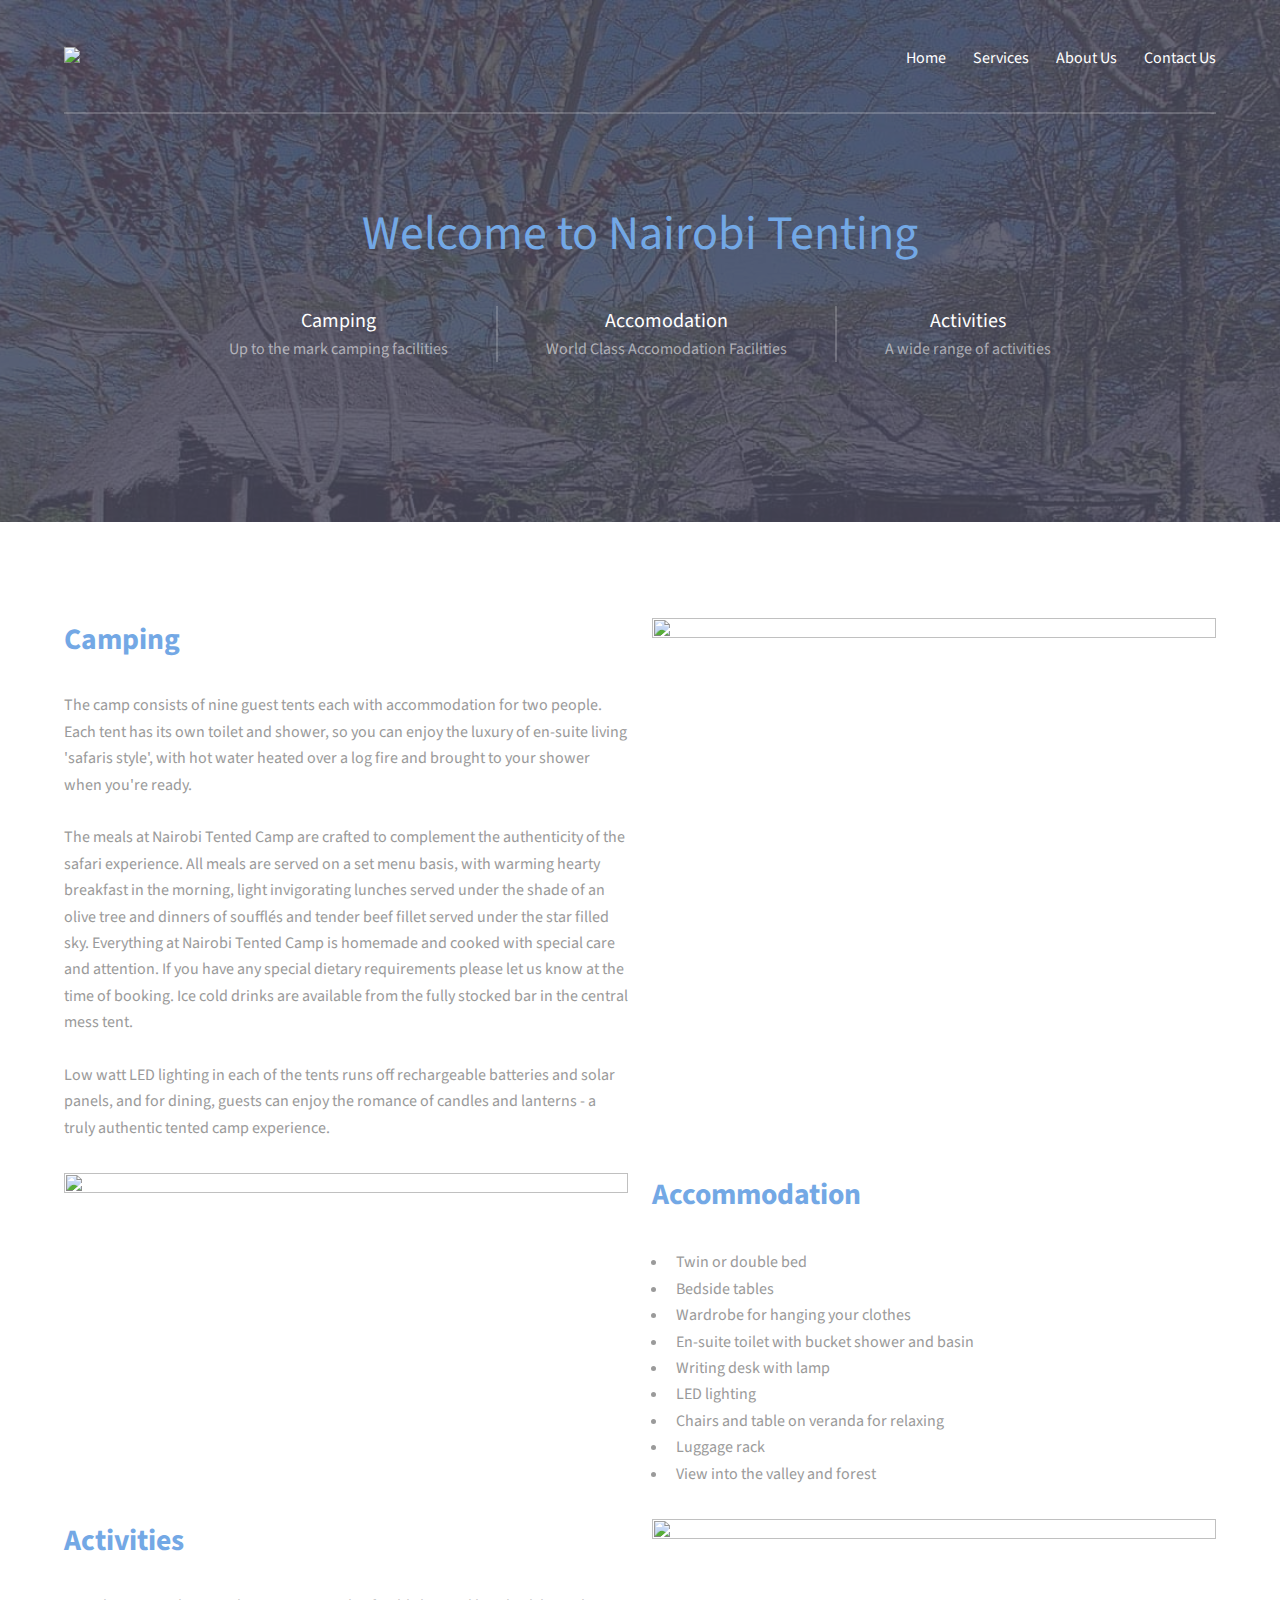
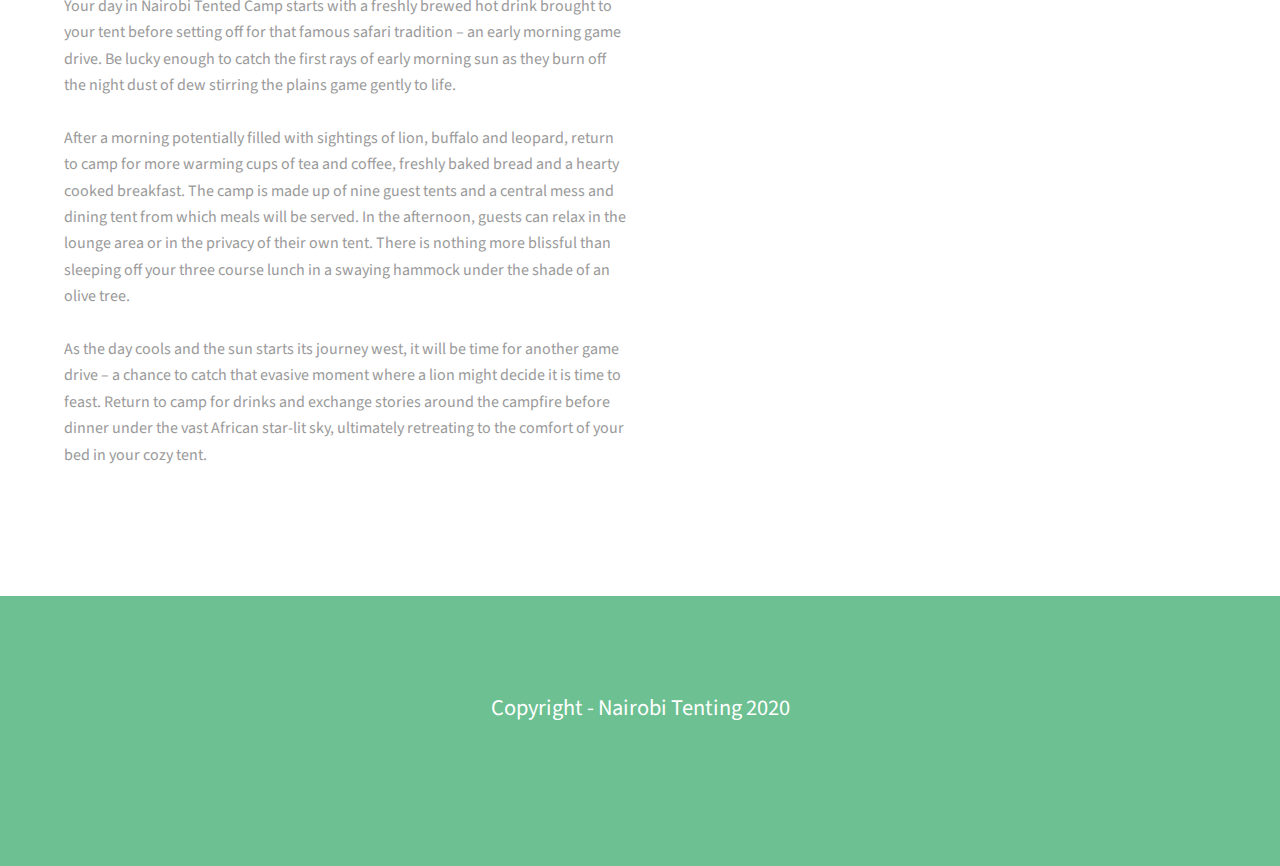
==== commit 8da46fc4: "Removed contact info at bottom of page" ====
--- a/index.html
+++ b/index.html
@@ -108,25 +108,6 @@
 
 		<footer id="footer">
 			<div class="inner">
-				<h3>Get in touch</h3>
-				<form action="#" method="post">
-					<div class="field half first">
-						<label for="name">Name</label>
-						<input name="name" id="name" type="text" placeholder="Name">
-					</div>
-					<div class="field half">
-						<label for="email">Email</label>
-						<input name="email" id="email" type="email" placeholder="Email">
-					</div>
-					<div class="field">
-						<label for="message">Message</label>
-						<textarea name="message" id="message" rows="6" placeholder="Message"></textarea>
-					</div>
-					<ul class="actions">
-						<li><input value="Send Message" class="button alt" type="submit"></li>
-					</ul>
-				</form>
-
 				<div class="copyright">
 					<h3>Copyright - Nairobi Tenting 2020</h3>
 				</div>
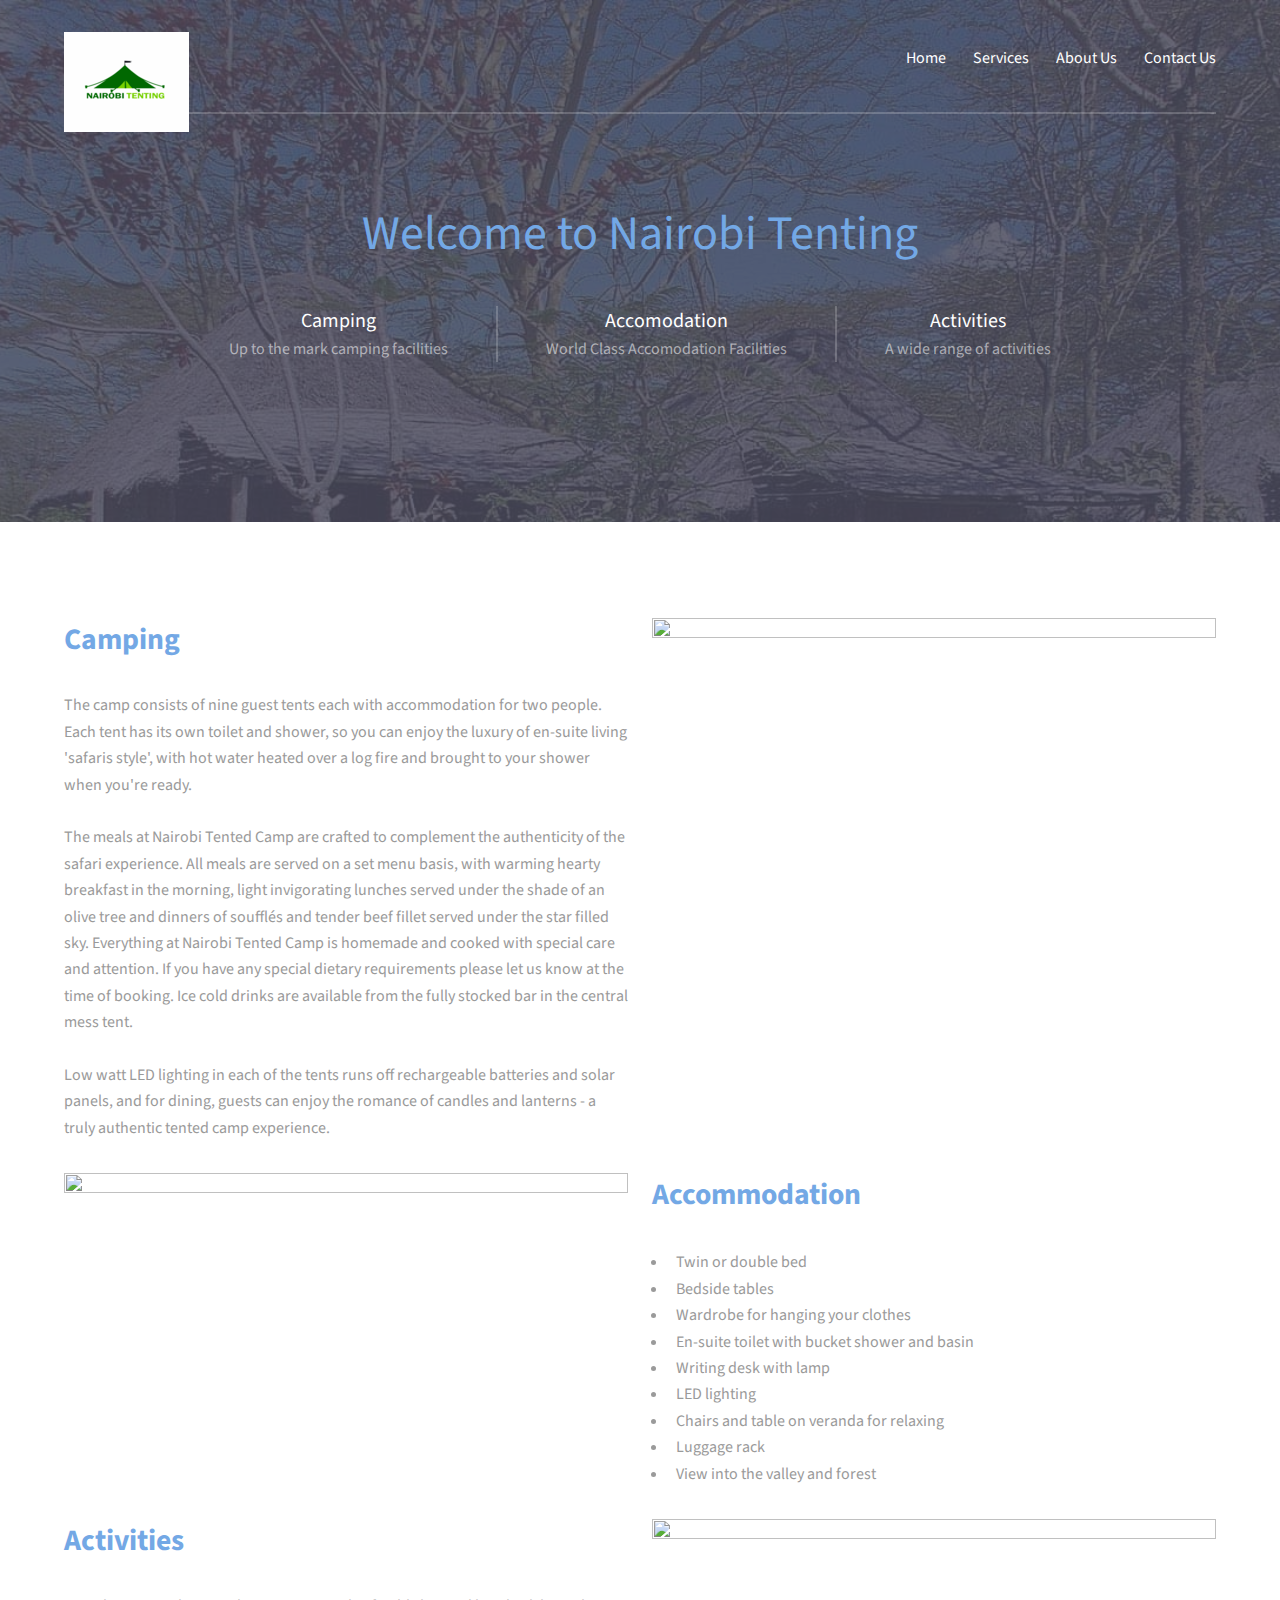
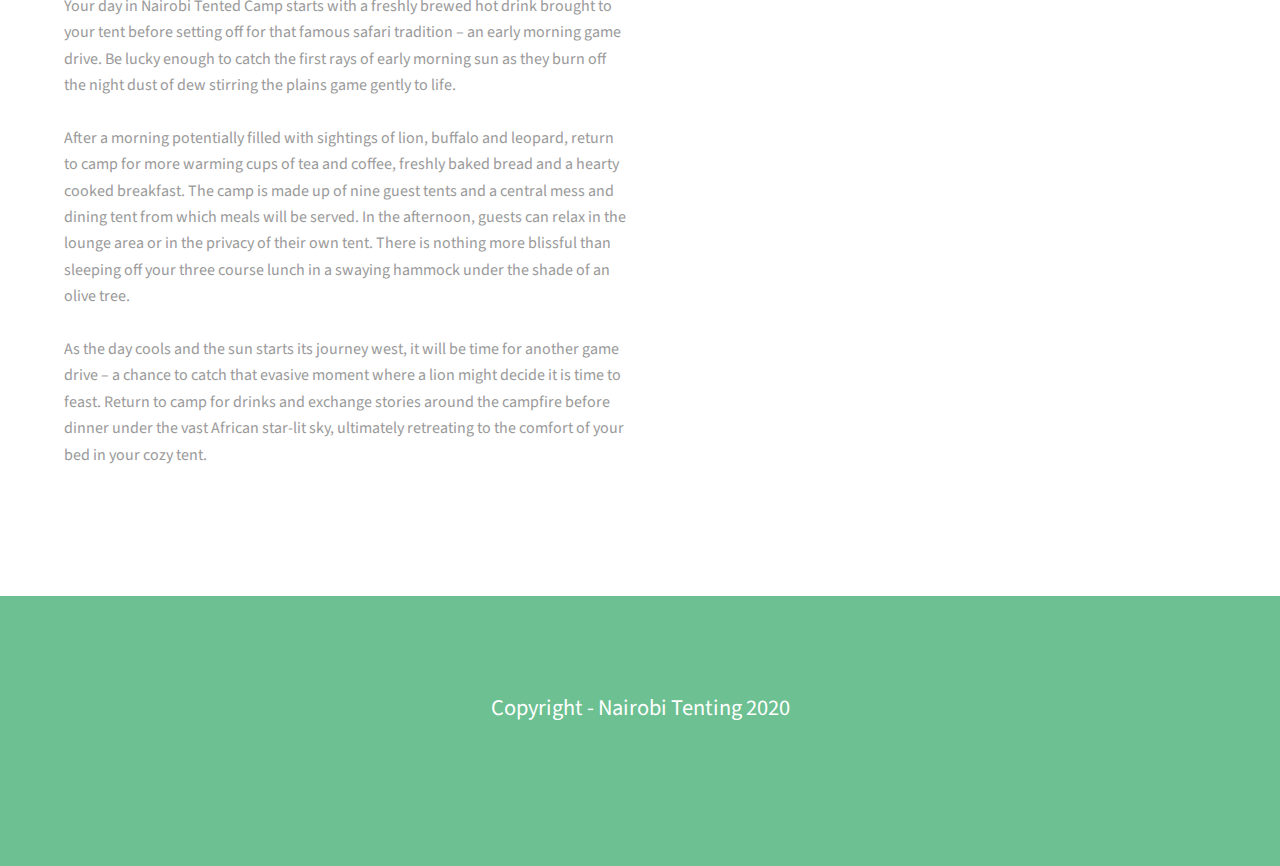
==== commit ad9e59ed: "Final Changes" ====
--- a/index.html
+++ b/index.html
@@ -10,7 +10,7 @@
 		<header id="header">
 			<div class="inner">
 				<a href="index.html" class="logo">
-					<img src="images/logo.gif">
+					<img src="images/log.png">
 				</a>
 				<nav id="nav">
 					<a href="index.html">Home</a>
